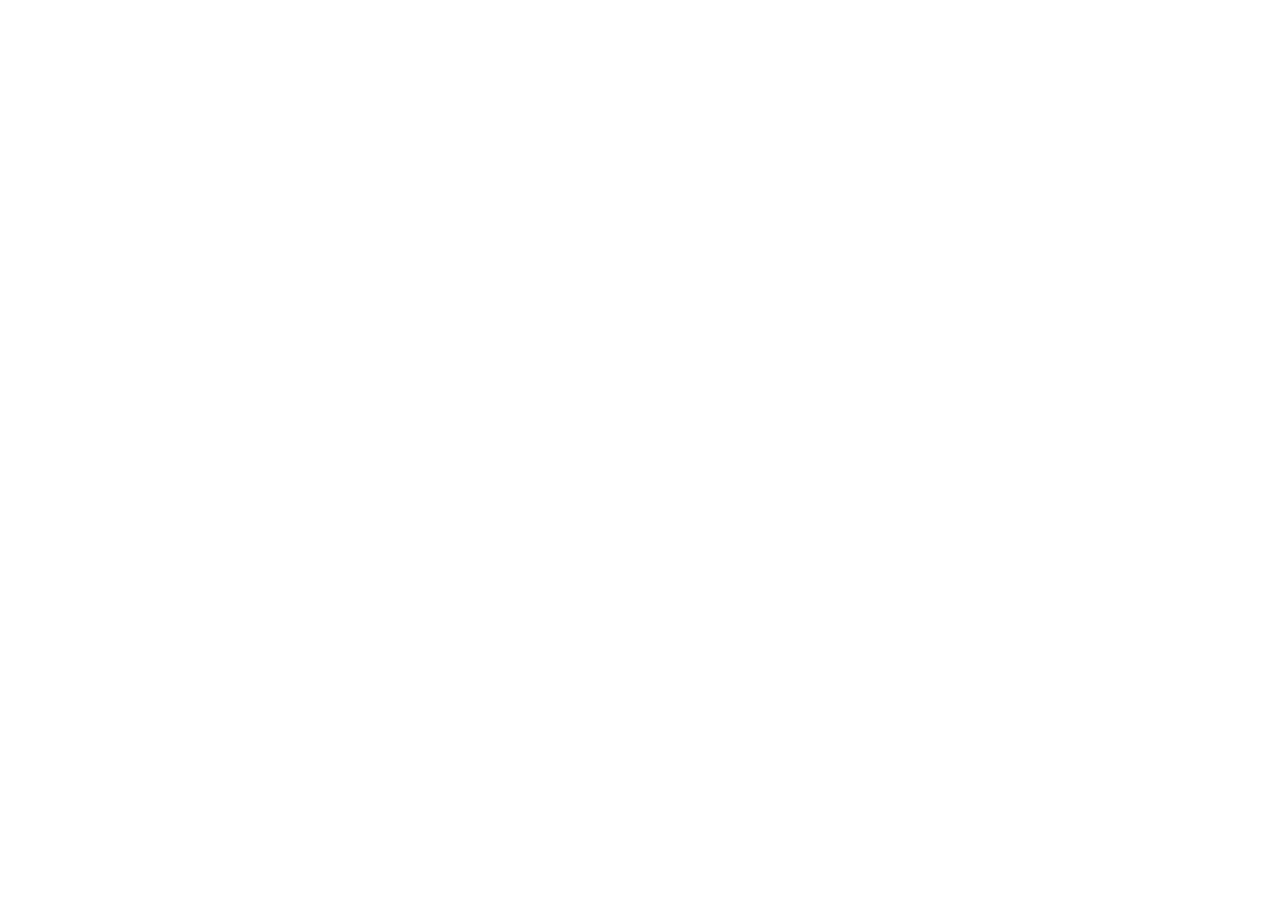
==== practicas/p02/index.html @ 5195346d "Creación de carpeta p02 y de index.htlm" ====
<!DOCTYPE html>
<html lang="en">
<head>
    <meta charset="UTF-8">
    <meta name="viewport" content="width=device-width, initial-scale=1.0">
    <title>Práctica 2</title>
</head>
<body>
    
</body>
</html>
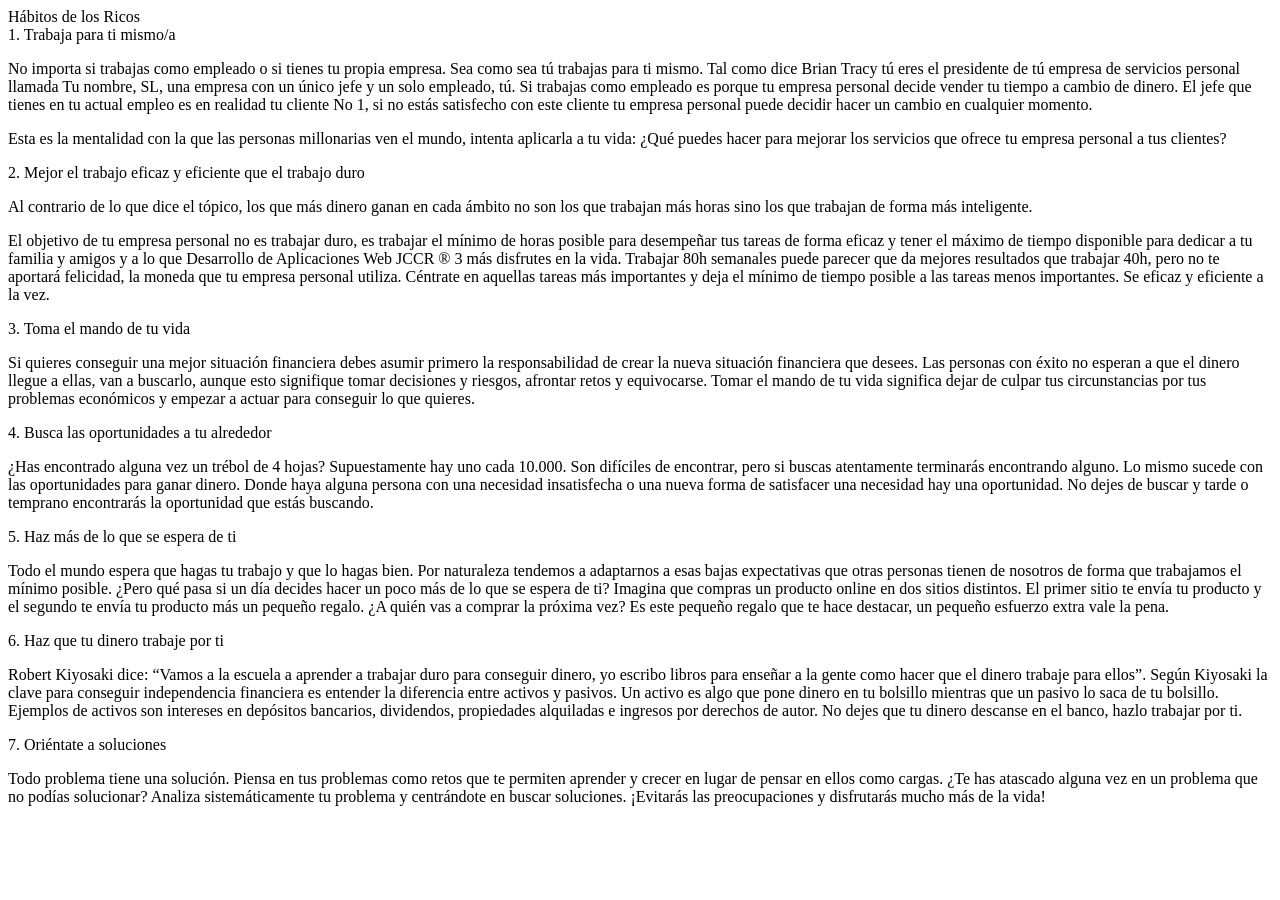
==== commit 4cccbdcf: "Se agrego el texto al documento index.html" ====
--- a/practicas/p02/index.html
+++ b/practicas/p02/index.html
@@ -6,6 +6,110 @@
     <title>Práctica 2</title>
 </head>
 <body>
-    
+    <header>Hábitos de los Ricos</header>
+    <header>1. Trabaja para ti mismo/a</header>
+    <p>
+        No importa si trabajas como empleado o si tienes tu propia
+        empresa. Sea como sea tú trabajas para ti mismo. Tal como
+        dice Brian Tracy tú eres el presidente de tú empresa de
+        servicios personal llamada Tu nombre, SL, una empresa con
+        un único jefe y un solo empleado, tú. Si trabajas como
+        empleado es porque tu empresa personal decide vender tu
+        tiempo a cambio de dinero. El jefe que tienes en tu actual
+        empleo es en realidad tu cliente No 1, si no estás
+        satisfecho con este cliente tu empresa personal puede
+        decidir hacer un cambio en cualquier momento.
+    </p>
+    <p>
+        Esta es la mentalidad con la que las personas millonarias
+        ven el mundo, intenta aplicarla a tu vida: ¿Qué puedes
+        hacer para mejorar los servicios que ofrece tu empresa
+        personal a tus clientes?
+    </p>
+    <header>2. Mejor el trabajo eficaz y eficiente que el trabajo duro</header>
+    <p>
+        Al contrario de lo que dice el tópico, los que más dinero
+        ganan en cada ámbito no son los que trabajan más horas
+        sino los que trabajan de forma más inteligente.
+    </p>
+    <p>
+        El objetivo de tu empresa personal no es trabajar duro,
+        es trabajar el mínimo de horas posible para desempeñar
+        tus tareas de forma eficaz y tener el máximo de tiempo
+        disponible para dedicar a tu familia y amigos y a lo que
+
+        Desarrollo de Aplicaciones Web
+        JCCR ®
+
+        3
+        más disfrutes en la vida. Trabajar 80h semanales puede
+        parecer que da mejores resultados que trabajar 40h, pero
+        no te aportará felicidad, la moneda que tu empresa
+        personal utiliza. Céntrate en aquellas tareas más
+        importantes y deja el mínimo de tiempo posible a las
+        tareas menos importantes. Se eficaz y eficiente a la vez.
+    </p>
+    <header>3. Toma el mando de tu vida</header>
+    <p>
+        Si quieres conseguir una mejor situación financiera debes
+        asumir primero la responsabilidad de crear la nueva
+        situación financiera que desees. Las personas con éxito
+        no esperan a que el dinero llegue a ellas, van a buscarlo,
+        aunque esto signifique tomar decisiones y riesgos,
+        afrontar retos y equivocarse. Tomar el mando de tu vida
+        significa dejar de culpar tus circunstancias por tus
+        problemas económicos y empezar a actuar para conseguir lo
+        que quieres.
+    </p>
+    <header>4. Busca las oportunidades a tu alrededor</header>
+    <p>
+        ¿Has encontrado alguna vez un trébol de 4 hojas?
+        Supuestamente hay uno cada 10.000. Son difíciles de
+        encontrar, pero si buscas atentamente terminarás
+        encontrando alguno. Lo mismo sucede con las oportunidades
+        para ganar dinero. Donde haya alguna persona con una
+        necesidad insatisfecha o una nueva forma de satisfacer
+        una necesidad hay una oportunidad. No dejes de buscar y
+        tarde o temprano encontrarás la oportunidad que estás
+        buscando.
+    </p>
+    <header>5. Haz más de lo que se espera de ti</header>
+    <p>
+        Todo el mundo espera que hagas tu trabajo y que lo hagas
+        bien. Por naturaleza tendemos a adaptarnos a esas bajas
+        expectativas que otras personas tienen de nosotros de
+        forma que trabajamos el mínimo posible. ¿Pero qué pasa si
+        un día decides hacer un poco más de lo que se espera de
+        ti? Imagina que compras un producto online en dos sitios
+        distintos. El primer sitio te envía tu producto y el
+        segundo te envía tu producto más un pequeño regalo. ¿A
+        quién vas a comprar la próxima vez? Es este pequeño regalo
+        que te hace destacar, un pequeño esfuerzo extra vale la
+        pena.
+    </p>
+    <header>6. Haz que tu dinero trabaje por ti</header>
+    <p>
+        Robert Kiyosaki dice: “Vamos a la escuela a aprender a
+        trabajar duro para conseguir dinero, yo escribo libros
+        para enseñar a la gente como hacer que el dinero trabaje
+        para ellos”. Según Kiyosaki la clave para conseguir
+        independencia financiera es entender la diferencia entre
+        activos y pasivos. Un activo es algo que pone dinero en
+        tu bolsillo mientras que un pasivo lo saca de tu bolsillo.
+        Ejemplos de activos son intereses en depósitos bancarios,
+        dividendos, propiedades alquiladas e ingresos por
+        derechos de autor. No dejes que tu dinero descanse en el
+        banco, hazlo trabajar por ti.
+    </p>
+     <header>7. Oriéntate a soluciones</header>
+    <p>
+        Todo problema tiene una solución. Piensa en tus problemas
+        como retos que te permiten aprender y crecer en lugar de
+        pensar en ellos como cargas. ¿Te has atascado alguna vez
+        en un problema que no podías solucionar? Analiza
+        sistemáticamente tu problema y centrándote en buscar
+        soluciones. ¡Evitarás las preocupaciones y disfrutarás
+        mucho más de la vida!
+    </p>
 </body>
 </html>
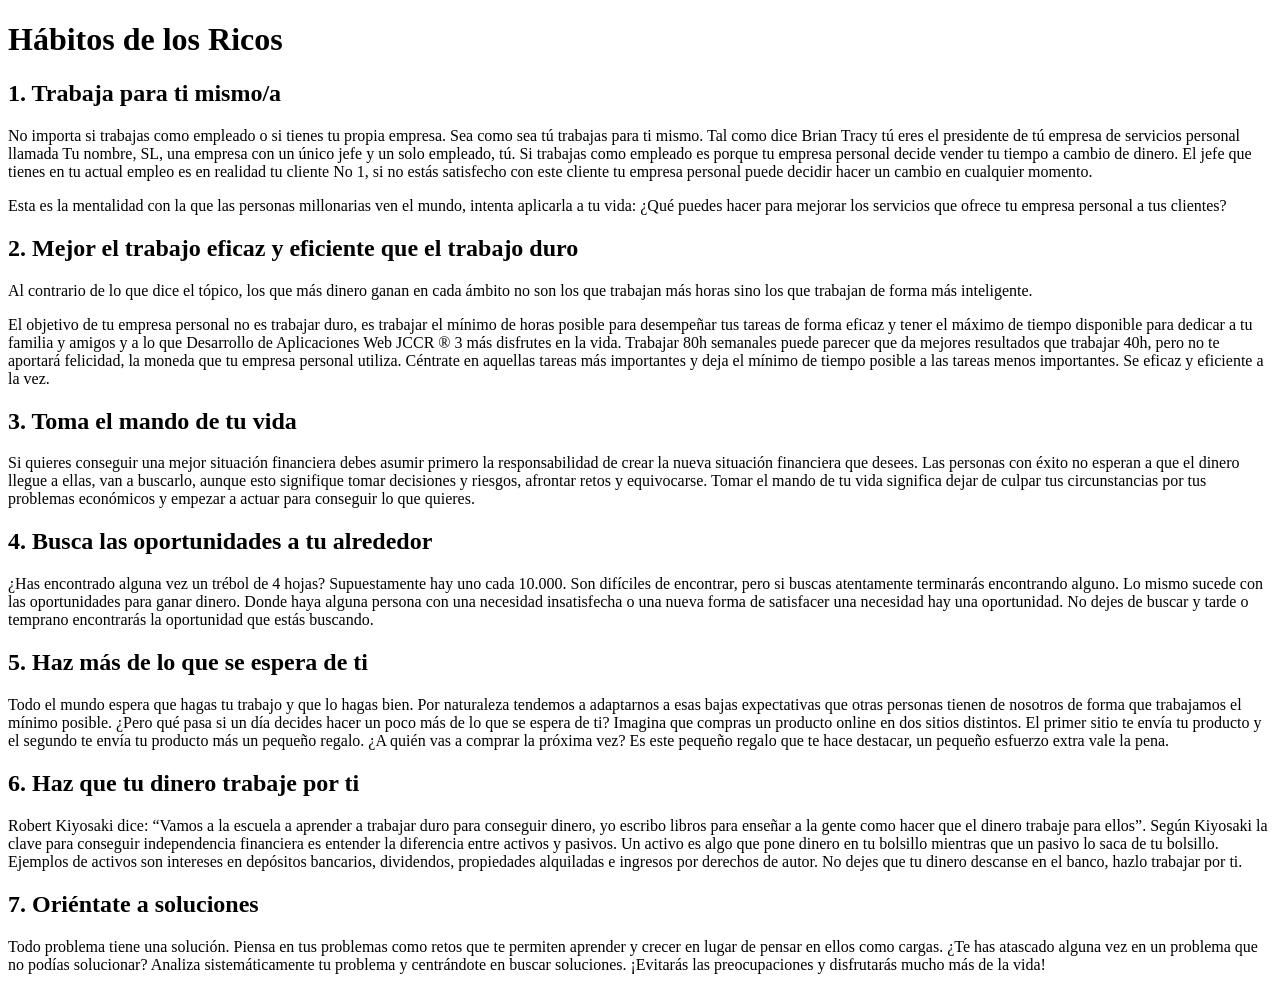
==== commit 500018f7: "Se agrego texto a index.html , también se guardó la imagen camino.png en la carpeta imagenes" ====
--- a/practicas/p02/index.html
+++ b/practicas/p02/index.html
@@ -6,8 +6,8 @@
     <title>Práctica 2</title>
 </head>
 <body>
-    <header>Hábitos de los Ricos</header>
-    <header>1. Trabaja para ti mismo/a</header>
+    <h1>Hábitos de los Ricos</h1>
+    <h2>1. Trabaja para ti mismo/a</h2>
     <p>
         No importa si trabajas como empleado o si tienes tu propia
         empresa. Sea como sea tú trabajas para ti mismo. Tal como
@@ -26,7 +26,7 @@
         hacer para mejorar los servicios que ofrece tu empresa
         personal a tus clientes?
     </p>
-    <header>2. Mejor el trabajo eficaz y eficiente que el trabajo duro</header>
+    <h2>2. Mejor el trabajo eficaz y eficiente que el trabajo duro</h2>
     <p>
         Al contrario de lo que dice el tópico, los que más dinero
         ganan en cada ámbito no son los que trabajan más horas
@@ -49,7 +49,7 @@
         importantes y deja el mínimo de tiempo posible a las
         tareas menos importantes. Se eficaz y eficiente a la vez.
     </p>
-    <header>3. Toma el mando de tu vida</header>
+    <h2>3. Toma el mando de tu vida</h2>
     <p>
         Si quieres conseguir una mejor situación financiera debes
         asumir primero la responsabilidad de crear la nueva
@@ -61,7 +61,7 @@
         problemas económicos y empezar a actuar para conseguir lo
         que quieres.
     </p>
-    <header>4. Busca las oportunidades a tu alrededor</header>
+    <h2>4. Busca las oportunidades a tu alrededor</h2>
     <p>
         ¿Has encontrado alguna vez un trébol de 4 hojas?
         Supuestamente hay uno cada 10.000. Son difíciles de
@@ -73,7 +73,7 @@
         tarde o temprano encontrarás la oportunidad que estás
         buscando.
     </p>
-    <header>5. Haz más de lo que se espera de ti</header>
+    <h2>5. Haz más de lo que se espera de ti</h2>
     <p>
         Todo el mundo espera que hagas tu trabajo y que lo hagas
         bien. Por naturaleza tendemos a adaptarnos a esas bajas
@@ -87,7 +87,7 @@
         que te hace destacar, un pequeño esfuerzo extra vale la
         pena.
     </p>
-    <header>6. Haz que tu dinero trabaje por ti</header>
+    <h2>6. Haz que tu dinero trabaje por ti</h2>
     <p>
         Robert Kiyosaki dice: “Vamos a la escuela a aprender a
         trabajar duro para conseguir dinero, yo escribo libros
@@ -101,7 +101,7 @@
         derechos de autor. No dejes que tu dinero descanse en el
         banco, hazlo trabajar por ti.
     </p>
-     <header>7. Oriéntate a soluciones</header>
+     <h2>7. Oriéntate a soluciones</h2>
     <p>
         Todo problema tiene una solución. Piensa en tus problemas
         como retos que te permiten aprender y crecer en lugar de
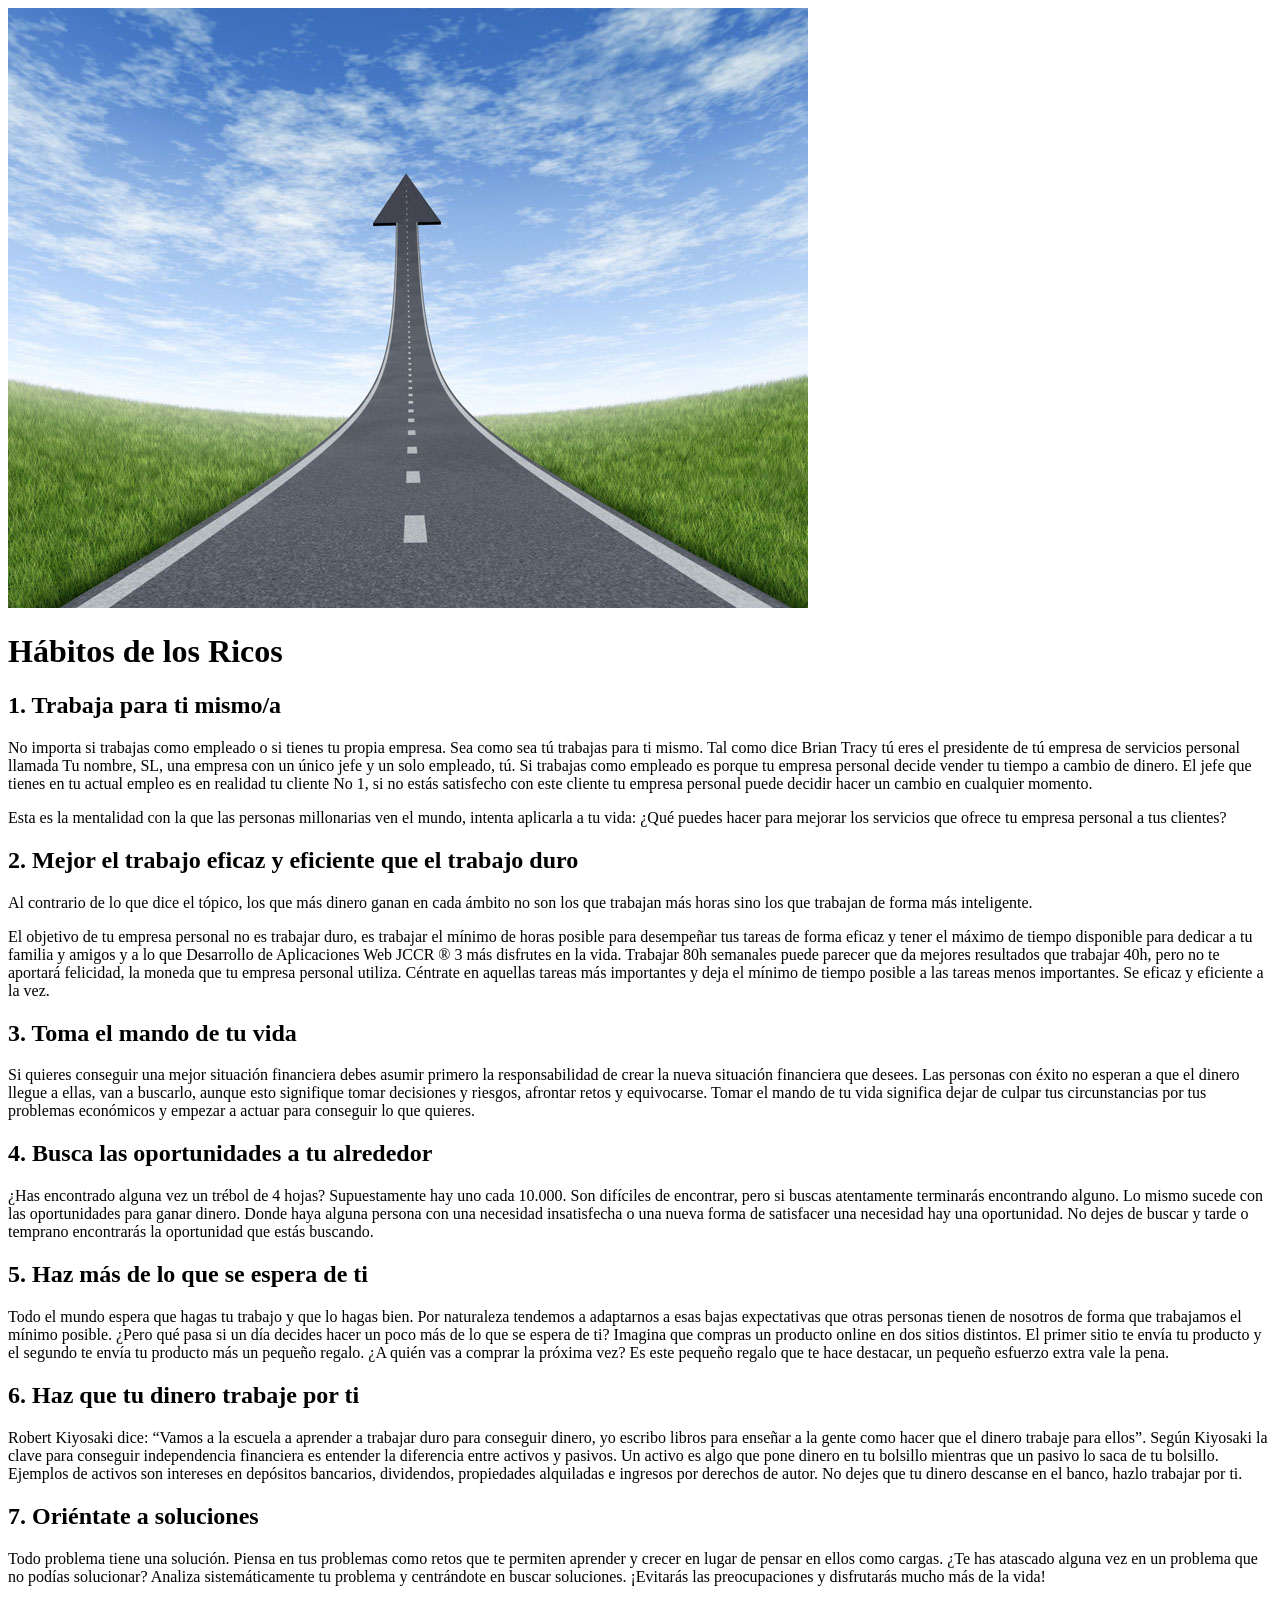
==== commit ba2b550e: "Se agregó la imagen a index.html" ====
--- a/practicas/p02/index.html
+++ b/practicas/p02/index.html
@@ -6,6 +6,7 @@
     <title>Práctica 2</title>
 </head>
 <body>
+    <img src="imagenes/camino.jpg" alt="Un caminó con forma de flecha apuntando al cielo">
     <h1>Hábitos de los Ricos</h1>
     <h2>1. Trabaja para ti mismo/a</h2>
     <p>
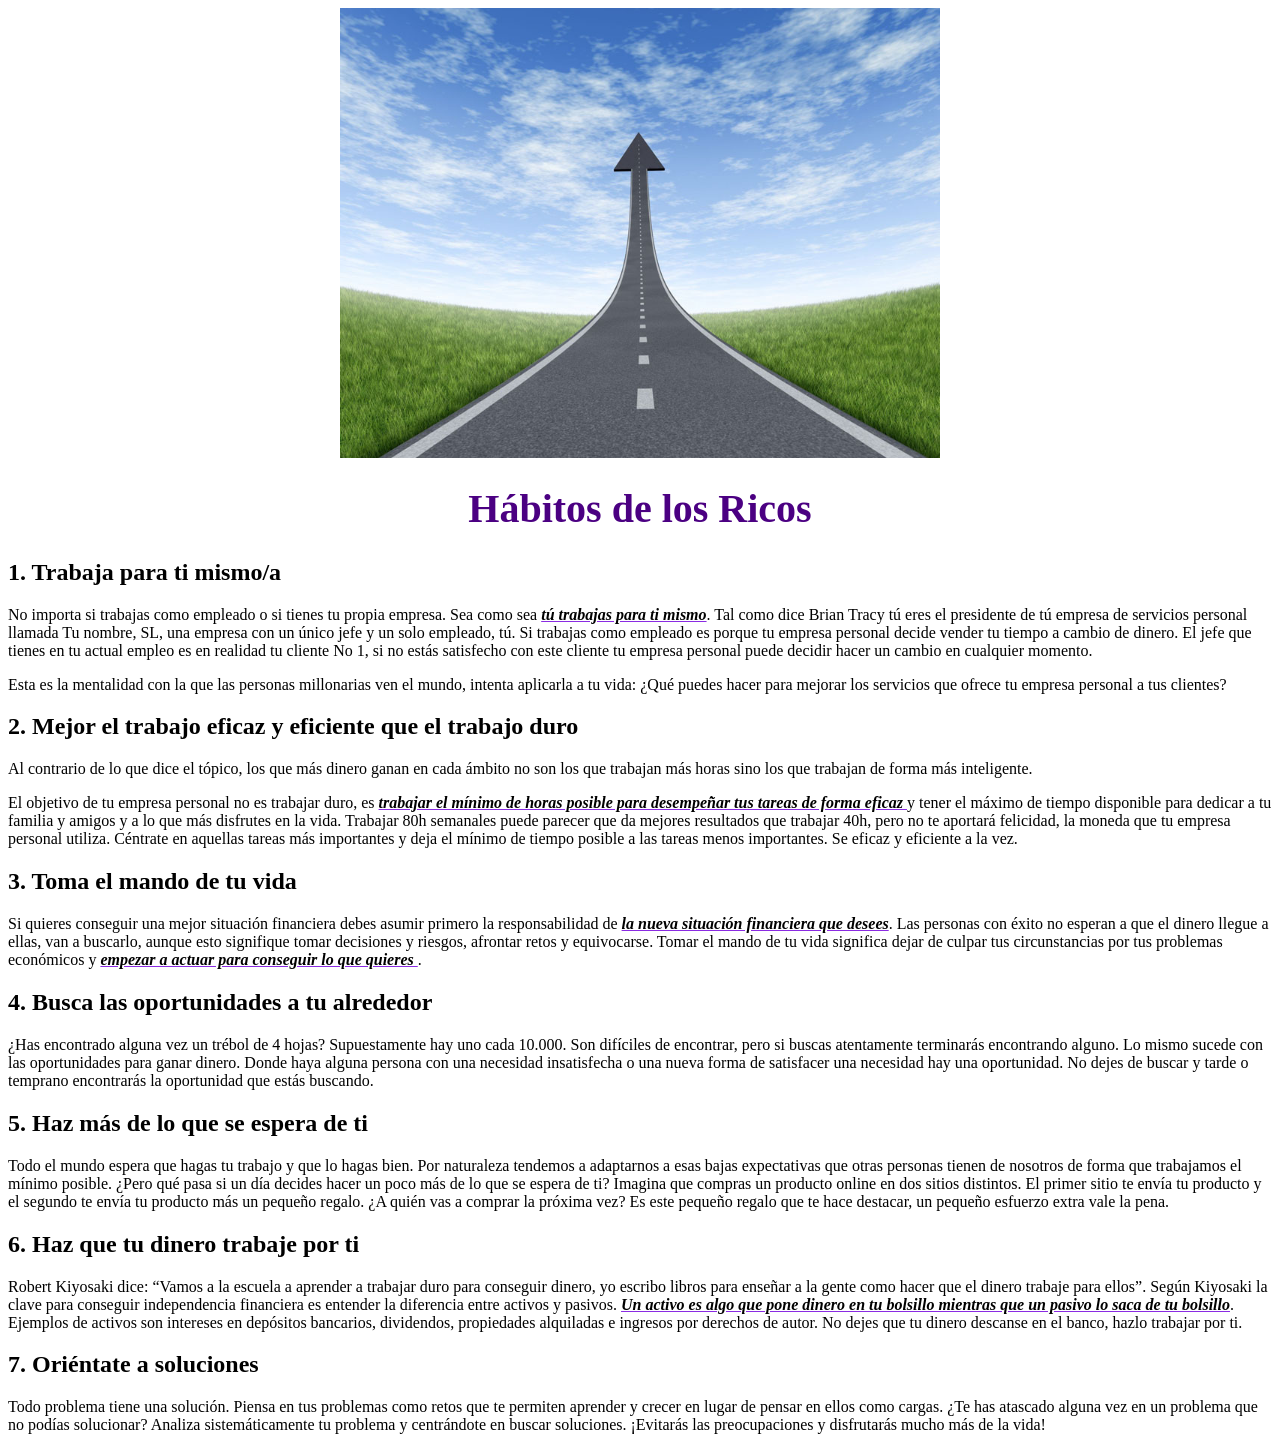
==== commit e98ee086: "Se asignarón estilos a el documento" ====
--- a/practicas/p02/index.html
+++ b/practicas/p02/index.html
@@ -4,6 +4,7 @@
     <meta charset="UTF-8">
     <meta name="viewport" content="width=device-width, initial-scale=1.0">
     <title>Práctica 2</title>
+    <link href="estilos.css" rel="stylesheet">
 </head>
 <body>
     <img src="imagenes/camino.jpg" alt="Un caminó con forma de flecha apuntando al cielo">
@@ -11,7 +12,7 @@
     <h2>1. Trabaja para ti mismo/a</h2>
     <p>
         No importa si trabajas como empleado o si tienes tu propia
-        empresa. Sea como sea tú trabajas para ti mismo. Tal como
+        empresa. Sea como sea <em>tú trabajas para ti mismo</em>. Tal como
         dice Brian Tracy tú eres el presidente de tú empresa de
         servicios personal llamada Tu nombre, SL, una empresa con
         un único jefe y un solo empleado, tú. Si trabajas como
@@ -35,14 +36,9 @@
     </p>
     <p>
         El objetivo de tu empresa personal no es trabajar duro,
-        es trabajar el mínimo de horas posible para desempeñar
-        tus tareas de forma eficaz y tener el máximo de tiempo
+        es <em>trabajar el mínimo de horas posible para desempeñar
+        tus tareas de forma eficaz </em> y tener el máximo de tiempo
         disponible para dedicar a tu familia y amigos y a lo que
-
-        Desarrollo de Aplicaciones Web
-        JCCR ®
-
-        3
         más disfrutes en la vida. Trabajar 80h semanales puede
         parecer que da mejores resultados que trabajar 40h, pero
         no te aportará felicidad, la moneda que tu empresa
@@ -53,14 +49,14 @@
     <h2>3. Toma el mando de tu vida</h2>
     <p>
         Si quieres conseguir una mejor situación financiera debes
-        asumir primero la responsabilidad de crear la nueva
-        situación financiera que desees. Las personas con éxito
+        asumir primero la responsabilidad de <em>  la nueva
+        situación financiera que desees</em>. Las personas con éxito
         no esperan a que el dinero llegue a ellas, van a buscarlo,
         aunque esto signifique tomar decisiones y riesgos,
         afrontar retos y equivocarse. Tomar el mando de tu vida
         significa dejar de culpar tus circunstancias por tus
-        problemas económicos y empezar a actuar para conseguir lo
-        que quieres.
+        problemas económicos y <em>empezar a actuar para conseguir lo
+        que quieres </em> .
     </p>
     <h2>4. Busca las oportunidades a tu alrededor</h2>
     <p>
@@ -95,8 +91,8 @@
         para enseñar a la gente como hacer que el dinero trabaje
         para ellos”. Según Kiyosaki la clave para conseguir
         independencia financiera es entender la diferencia entre
-        activos y pasivos. Un activo es algo que pone dinero en
-        tu bolsillo mientras que un pasivo lo saca de tu bolsillo.
+        activos y pasivos. <em>Un activo es algo que pone dinero en
+        tu bolsillo mientras que un pasivo lo saca de tu bolsillo</em>.
         Ejemplos de activos son intereses en depósitos bancarios,
         dividendos, propiedades alquiladas e ingresos por
         derechos de autor. No dejes que tu dinero descanse en el
--- a/practicas/p02/estilos.css
+++ b/practicas/p02/estilos.css
@@ -0,0 +1,23 @@
+h1{
+    color:indigo ;
+    font-size: 40px;
+    font-family: 'Lucida Sans';
+    text-align: center;
+
+}
+
+img{
+   width: 600px; 
+  height: auto; 
+  display: block;
+    margin-left: auto;
+    margin-right: auto;
+}
+
+em{
+    font-weight: bolder;
+    text-decoration: underline;
+    text-decoration-color: blueviolet;
+}
+
+
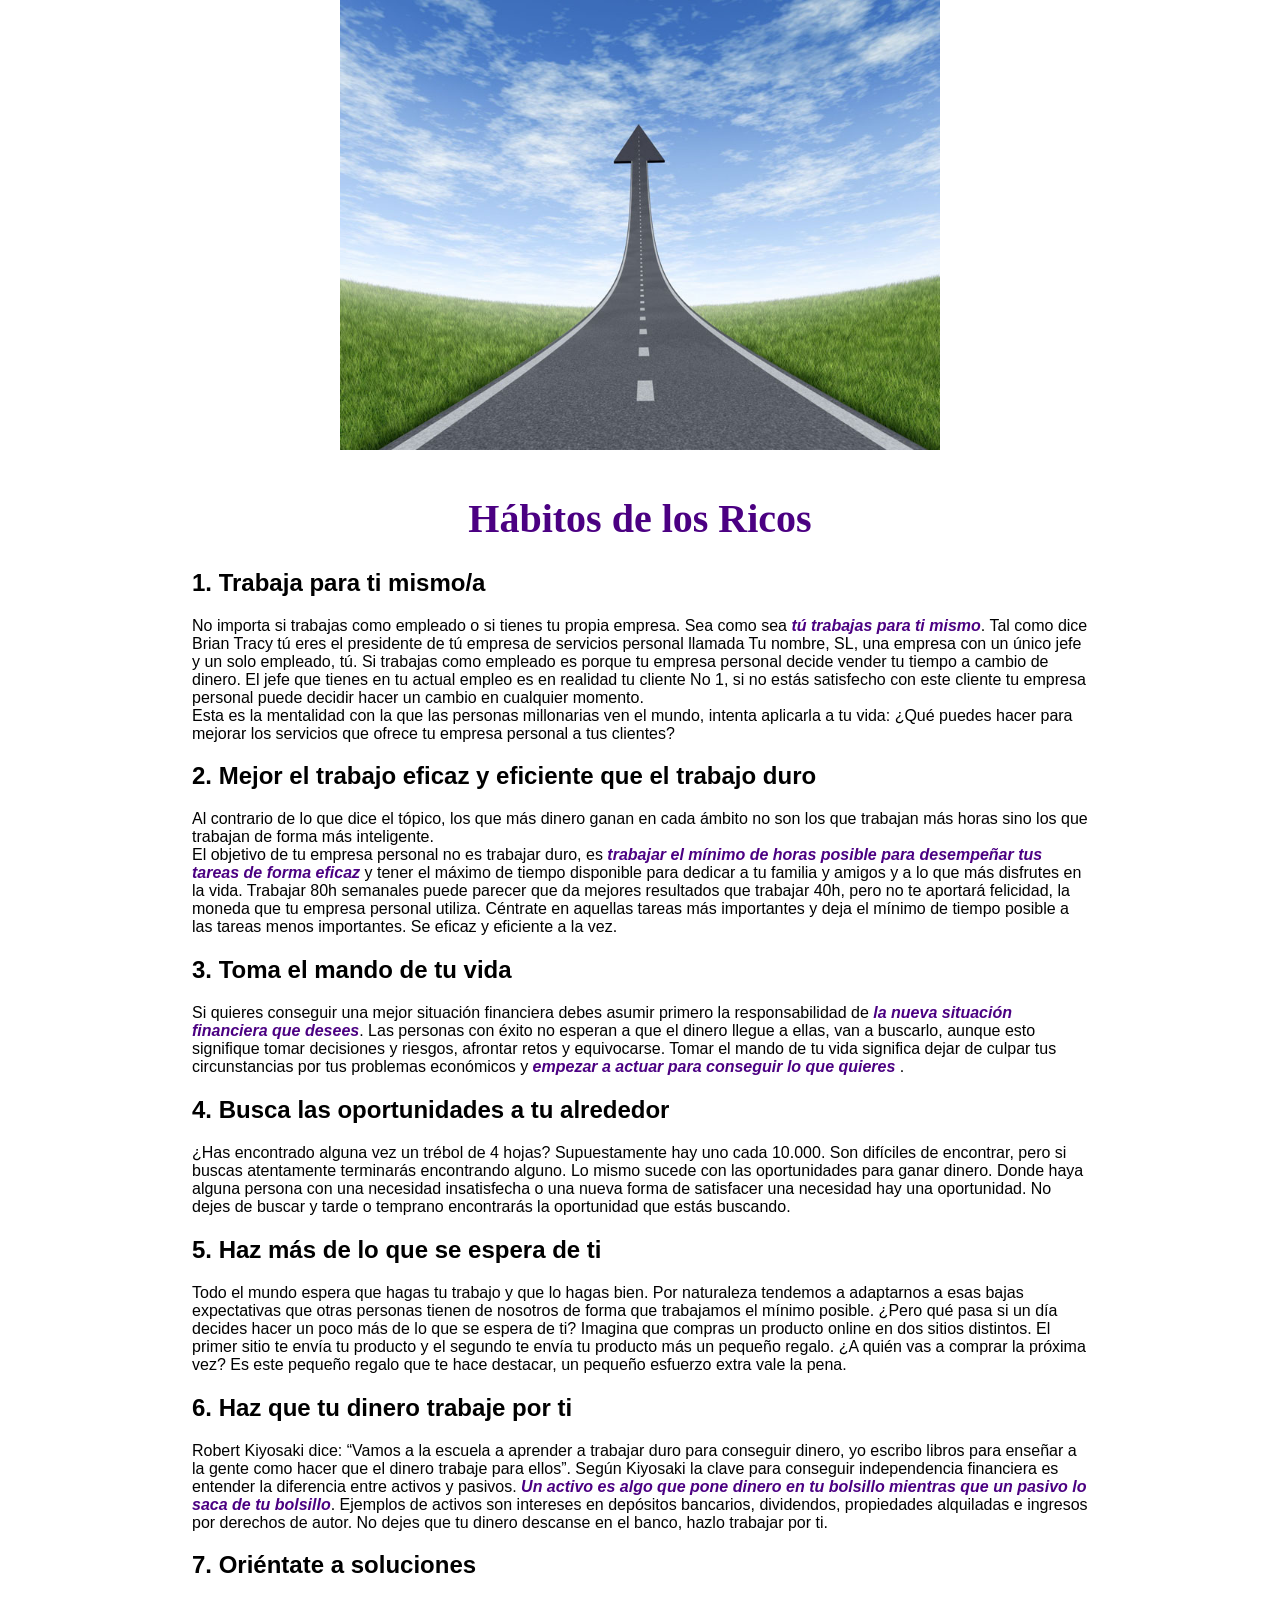
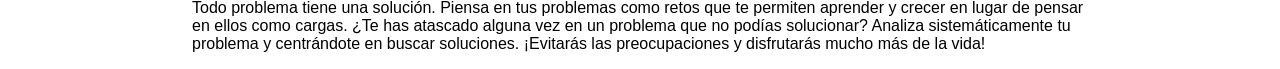
==== commit df920d7c: "creación de la carpeta p05 y su respectivo index.htlm" ====
--- a/practicas/p02/index.html
+++ b/practicas/p02/index.html
@@ -8,6 +8,7 @@
 </head>
 <body>
     <img src="imagenes/camino.jpg" alt="Un caminó con forma de flecha apuntando al cielo">
+    <br>
     <h1>Hábitos de los Ricos</h1>
     <h2>1. Trabaja para ti mismo/a</h2>
     <p>
@@ -21,8 +22,7 @@
         empleo es en realidad tu cliente No 1, si no estás
         satisfecho con este cliente tu empresa personal puede
         decidir hacer un cambio en cualquier momento.
-    </p>
-    <p>
+    <br>
         Esta es la mentalidad con la que las personas millonarias
         ven el mundo, intenta aplicarla a tu vida: ¿Qué puedes
         hacer para mejorar los servicios que ofrece tu empresa
@@ -33,8 +33,7 @@
         Al contrario de lo que dice el tópico, los que más dinero
         ganan en cada ámbito no son los que trabajan más horas
         sino los que trabajan de forma más inteligente.
-    </p>
-    <p>
+    <br>
         El objetivo de tu empresa personal no es trabajar duro,
         es <em>trabajar el mínimo de horas posible para desempeñar
         tus tareas de forma eficaz </em> y tener el máximo de tiempo
--- a/practicas/p02/estilos.css
+++ b/practicas/p02/estilos.css
@@ -15,9 +15,13 @@
 }
 
 em{
+    color: indigo;
     font-weight: bolder;
-    text-decoration: underline;
-    text-decoration-color: blueviolet;
 }
 
 
+body{
+    margin: 0 15%;
+    font-family: sans-serif;
+}
+
